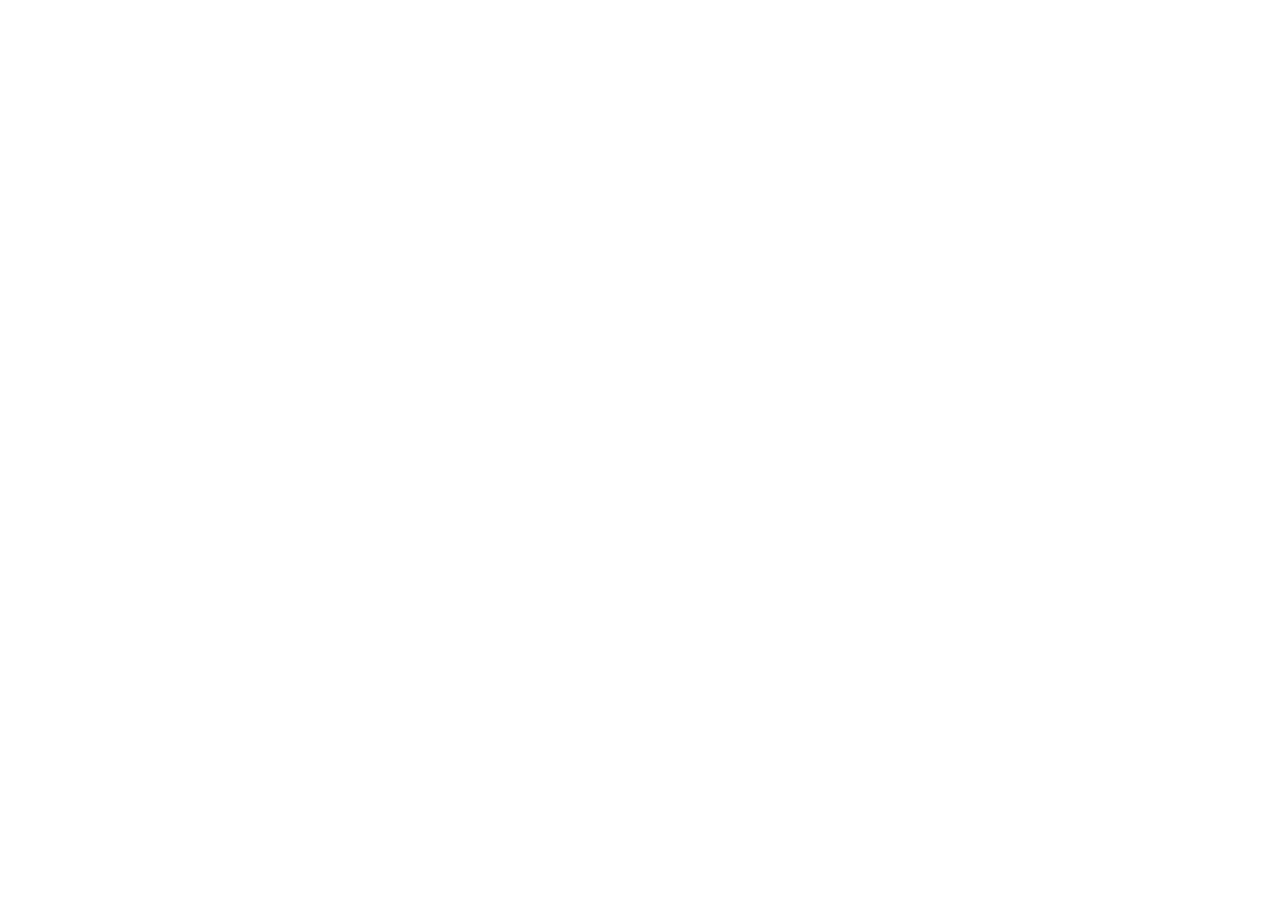
==== ChatApp/conversacion.html @ 272bd535 "Add files via upload" ====
<!DOCTYPE html>
<html lang="en">
    <head>
        <meta charset="UTF-8">
        <meta name="viewport" content="width=device-width, initial-scale=1.0">
        <title>chat</title>
    
        <link
                href="https://cdn.jsdelivr.net/npm/bootstrap@5.3.0/dist/css/bootstrap.min.css"
                rel="stylesheet"
                integrity="sha384-9ndCyUaIbzAi2FUVXJi0CjmCapSmO7SnpJef0486qhLnuZ2cdeRhO02iuK6FUUVM"
                crossorigin="anonymous"
            />
            
            <!--boostrap iconos-->
            <link
                rel="stylesheet"
                href="https://cdn.jsdelivr.net/npm/bootstrap-icons@1.11.3/font/bootstrap-icons.min.css"
            />
    
            <link rel="stylesheet" href="/css/styles.css" />
    </head>
    <body>
        
    
    
        <!--boostrap-->
       <script src="https://cdn.jsdelivr.net/npm/bootstrap@5.3.0/dist/js/bootstrap.bundle.min.js"></script>
    
    </body>
    
    
</html>
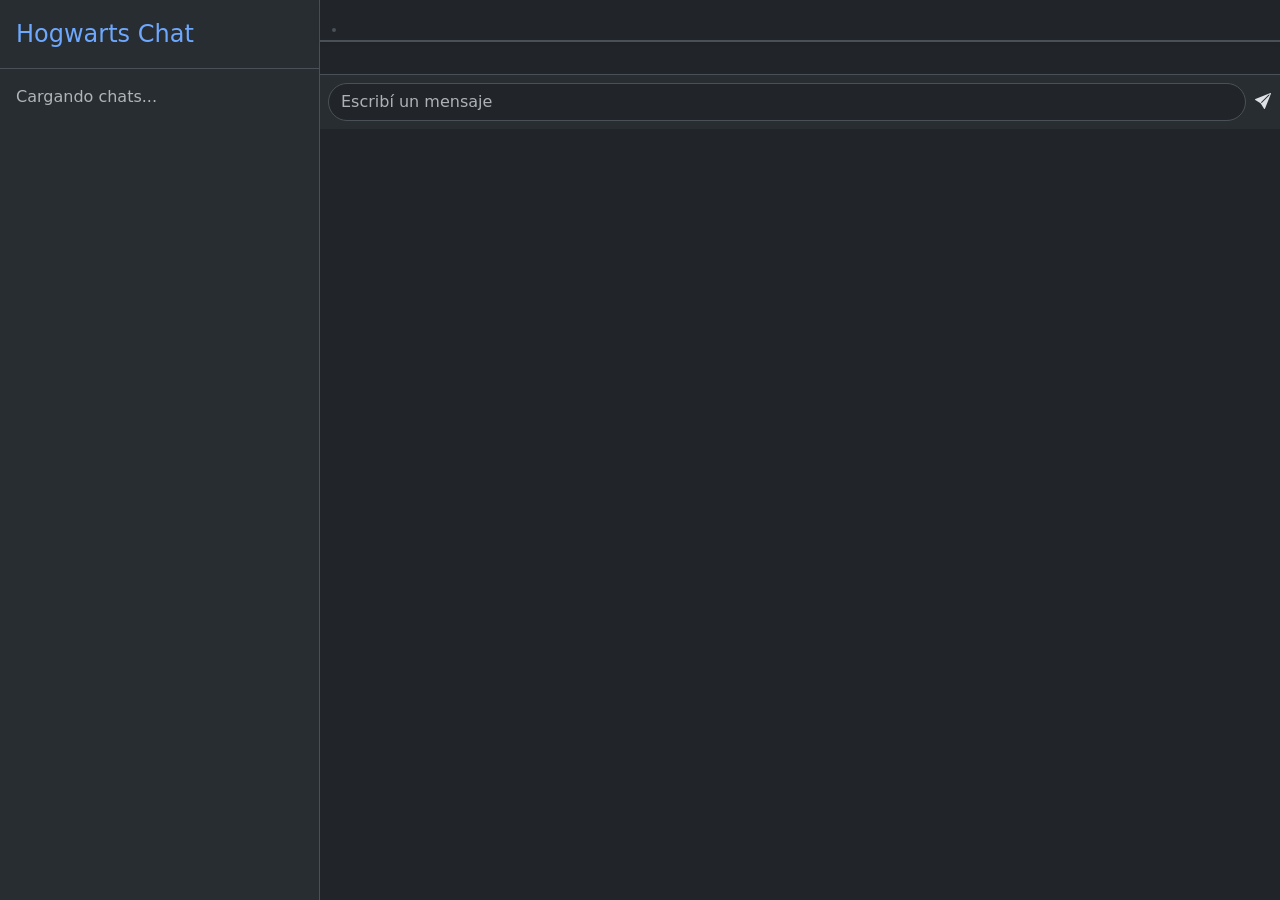
==== commit e1b1fe19: "realice la creacion de conversacion.html que permanece vacia hasta traer desde el backend, cuando es" ====
--- a/ChatApp/conversacion.html
+++ b/ChatApp/conversacion.html
@@ -1,5 +1,5 @@
 <!DOCTYPE html>
-<html lang="en">
+<html lang="en" data-bs-theme="dark">
     <head>
         <meta charset="UTF-8">
         <meta name="viewport" content="width=device-width, initial-scale=1.0">
@@ -18,15 +18,174 @@
                 href="https://cdn.jsdelivr.net/npm/bootstrap-icons@1.11.3/font/bootstrap-icons.min.css"
             />
     
-            <link rel="stylesheet" href="/css/styles.css" />
+               <!-- Fuentes de los personajes y del título (las usa el CSS) -->
+    <link rel="preconnect" href="https://fonts.googleapis.com">
+    <link rel="preconnect" href="https://fonts.gstatic.com" crossorigin>
+    <link
+        href="https://fonts.googleapis.com/css2?family=Baloo+2:wght@500&family=Cinzel:wght@500;700&family=Cormorant+Garamond:ital,wght@0,500;1,500&family=Fredoka:wght@500&family=IM+Fell+English&family=Marcellus&family=Nunito:wght@400;700&family=Pirata+One&display=swap"
+        rel="stylesheet"
+    />
+
+            <link rel="stylesheet" href="/chat-harry-potter/ChatApp/css/styles.css" />
+
+            
     </head>
+
+
+
     <body>
         
-    
-    
-        <!--boostrap-->
-       <script src="https://cdn.jsdelivr.net/npm/bootstrap@5.3.0/dist/js/bootstrap.bundle.min.js"></script>
-    
+        <body class="overflow-hidden">
+
+    <!-- 🎨 Fondo animado (el CSS lo deja detrás de todo) -->
+    <div class="fondo-magico fondo-pj" aria-hidden="true">
+        <div class="estrellas"></div>
+        <div class="estrellas capa2"></div>
+        <div class="niebla n1"></div>
+        <div class="niebla n2"></div>
+    </div>
+
+    <div class="container-fluid p-0">
+        <div class="row g-0">
+
+            <!-- ================= LISTA DE CHATS (solo pantalla grande) ================= -->
+            <aside class="col-lg-4 col-xl-3 d-none d-lg-flex flex-column vh-100 bg-body-tertiary bg-opacity-75 vidrio border-end position-relative z-2">
+
+                <a href="../index.html" class="d-flex align-items-center p-3 border-bottom text-decoration-none">
+                    <span class="app-titulo fs-4">Hogwarts Chat</span>
+                </a>
+
+                <!-- ⚙️ JS: lo completa con GET /api/contactos (no dejar chats de ejemplo acá) -->
+                <div id="lista-contactos" class="list-group list-group-flush overflow-auto flex-grow-1">
+                    <p class="text-body-secondary p-3 mb-0">Cargando chats...</p>
+                </div>
+
+            </aside>
+
+            <!-- ================= CHAT ================= -->
+            <main class="col-12 col-lg-8 col-xl-9 p-0">
+                <div class="chat d-flex flex-column w-100 mx-auto">
+
+                    <!-- Encabezado del contacto -->
+                    <header class="chat-header vidrio d-flex align-items-center gap-3 px-3 py-2 border-bottom border-2 shadow-sm position-relative z-2">
+
+                        <!-- Volver a la lista (solo pantalla chica) -->
+                        <a href="../index.html"
+                           class="btn btn-icono rounded-circle p-0 d-inline-flex align-items-center justify-content-center d-lg-none"
+                           aria-label="Volver a la lista de chats">
+                            <i class="bi bi-arrow-left fs-5"></i>
+                        </a>
+
+                        <!-- Foto + punto de estado -->
+                        <div class="position-relative flex-shrink-0">
+                            <img id="foto-contacto" class="avatar rounded-circle object-fit-cover"
+                                 src="../images/default.png" alt="">
+                            <span id="estado-punto"
+                                  class="estado-punto position-absolute bottom-0 end-0 rounded-circle border border-2"></span>
+                        </div>
+
+                        <!-- Nombre, estado y "escribiendo..." -->
+                        <div class="flex-grow-1 overflow-hidden">
+                            <h1 id="nombre-contacto" class="pj-nombre h5 fw-normal mb-0 text-truncate"></h1>
+                            <small id="estado-contacto" class="d-block text-body-secondary"></small>
+
+                            <!-- ⚙️ JS: lo muestra/oculta con el atributo hidden (por eso no lleva d-flex) -->
+                            <div id="indicador-escribiendo" class="escribiendo small fst-italic" hidden>
+                                escribiendo<span class="puntos d-inline-flex gap-1 ms-1 align-middle"><i class="rounded-circle"></i><i class="rounded-circle"></i><i class="rounded-circle"></i></span>
+                            </div>
+                        </div>
+
+                    </header>
+
+                    <!-- ⚙️ JS: aquí se dibujan los mensajes (debe ser d-flex flex-column) -->
+                    <div id="lista-mensajes" class="flex-grow-1 overflow-auto d-flex flex-column gap-2 p-3"
+                         role="log" aria-live="polite"></div>
+
+                    <!-- Escribir y enviar -->
+                    <form id="formulario-mensaje"
+                          class="vidrio bg-body-tertiary bg-opacity-75 border-top d-flex align-items-center gap-2 p-2 position-relative z-2"
+                          autocomplete="off">
+                        <input id="input-mensaje" type="text" class="form-control rounded-pill"
+                               placeholder="Escribí un mensaje" aria-label="Escribí un mensaje">
+                        <button id="btn-enviar" type="submit"
+                                class="btn btn-acento btn-icono rounded-circle p-0 d-inline-flex align-items-center justify-content-center flex-shrink-0"
+                                aria-label="Enviar mensaje">
+                            <i class="bi bi-send-fill"></i>
+                        </button>
+                    </form>
+
+                </div>
+            </main>
+
+        </div>
+    </div>
+
+
+    <!-- =====================================================================
+         PLANTILLAS DE MENSAJE
+         ⚙️ El JS clona la plantilla según el autor y completa estas partes:
+            .texto-mensaje, .hora-mensaje, .estado-mensaje (data-estado), .reaccion-mensaje,
+            .acciones-mensaje (se muestra quitando d-none), .btn-reaccion (data-emoji), .btn-eliminar
+         🎨 Mensaje eliminado: el JS reemplaza bg-body-secondary por
+            "burbuja-eliminada bg-transparent text-body-secondary fst-italic".
+         Los 5 emojis de reacción se cambian acá (data-emoji).
+         ===================================================================== -->
+
+    <!-- Mensaje del usuario (derecha) -->
+    <template id="tpl-mensaje-usuario">
+        <div class="mensaje position-relative d-flex flex-column align-items-end align-self-end">
+            <div class="burbuja burbuja-usuario bg-body-secondary border rounded-4 px-3 py-2 text-break shadow-sm mw-100" tabindex="0">
+                <span class="texto-mensaje"></span>
+                <div class="text-end mt-1">
+                    <small class="hora-mensaje text-body-secondary"></small>
+                    <span class="estado-mensaje small lh-1 ms-1" data-estado=""></span>
+                </div>
+            </div>
+            <span class="reaccion-mensaje badge rounded-pill bg-body-secondary border mx-2"></span>
+            <div class="acciones-mensaje d-none d-flex align-items-center gap-1 position-absolute bottom-100 end-0 bg-body-tertiary border rounded-pill shadow-sm p-1 aparecer">
+                <button type="button" class="btn btn-icono rounded-circle p-0 btn-reaccion" data-emoji="👍" aria-label="Reaccionar con 👍">👍</button>
+                <button type="button" class="btn btn-icono rounded-circle p-0 btn-reaccion" data-emoji="❤️" aria-label="Reaccionar con ❤️">❤️</button>
+                <button type="button" class="btn btn-icono rounded-circle p-0 btn-reaccion" data-emoji="😂" aria-label="Reaccionar con 😂">😂</button>
+                <button type="button" class="btn btn-icono rounded-circle p-0 btn-reaccion" data-emoji="😮" aria-label="Reaccionar con 😮">😮</button>
+                <button type="button" class="btn btn-icono rounded-circle p-0 btn-reaccion" data-emoji="😢" aria-label="Reaccionar con 😢">😢</button>
+                <button type="button" class="btn btn-icono rounded-circle p-0 btn-eliminar text-danger" aria-label="Eliminar mensaje"><i class="bi bi-trash3"></i></button>
+            </div>
+        </div>
+    </template>
+
+    <!-- Mensaje del personaje (izquierda, sin tildes de estado) -->
+    <template id="tpl-mensaje-contacto">
+        <div class="mensaje mensaje-pj position-relative d-flex flex-column align-items-start align-self-start">
+            <div class="burbuja burbuja-pj border rounded-4 px-3 py-2 text-break shadow-sm mw-100" tabindex="0">
+                <span class="texto-mensaje"></span>
+                <div class="text-end mt-1">
+                    <small class="hora-mensaje text-body-secondary"></small>
+                </div>
+            </div>
+            <span class="reaccion-mensaje badge rounded-pill bg-body-secondary border mx-2"></span>
+            <div class="acciones-mensaje d-none d-flex align-items-center gap-1 position-absolute bottom-100 start-0 bg-body-tertiary border rounded-pill shadow-sm p-1 aparecer">
+                <button type="button" class="btn btn-icono rounded-circle p-0 btn-reaccion" data-emoji="👍" aria-label="Reaccionar con 👍">👍</button>
+                <button type="button" class="btn btn-icono rounded-circle p-0 btn-reaccion" data-emoji="❤️" aria-label="Reaccionar con ❤️">❤️</button>
+                <button type="button" class="btn btn-icono rounded-circle p-0 btn-reaccion" data-emoji="😂" aria-label="Reaccionar con 😂">😂</button>
+                <button type="button" class="btn btn-icono rounded-circle p-0 btn-reaccion" data-emoji="😮" aria-label="Reaccionar con 😮">😮</button>
+                <button type="button" class="btn btn-icono rounded-circle p-0 btn-reaccion" data-emoji="😢" aria-label="Reaccionar con 😢">😢</button>
+                <button type="button" class="btn btn-icono rounded-circle p-0 btn-eliminar text-danger" aria-label="Eliminar mensaje"><i class="bi bi-trash3"></i></button>
+            </div>
+        </div>
+    </template>
+
+
+    <!-- Bootstrap JS -->
+    <script src="https://cdn.jsdelivr.net/npm/bootstrap@5.3.0/dist/js/bootstrap.bundle.min.js"></script>
+
+    <!-- ⚙️ Orden de carga: configuración -> API -> utilidades -> acciones -> página -->
+    <script src="../js/config.js"></script>
+    <script src="../js/api.js"></script>
+    <script src="../js/utils.js"></script>
+    <script src="../js/acciones-mensaje.js"></script>
+    <script src="../js/conversacion.js"></script>
+    <!-- Pendiente: ../js/lista-contactos.js (dibuja #lista-contactos, compartido con index.html) -->
+
     </body>
     
     
